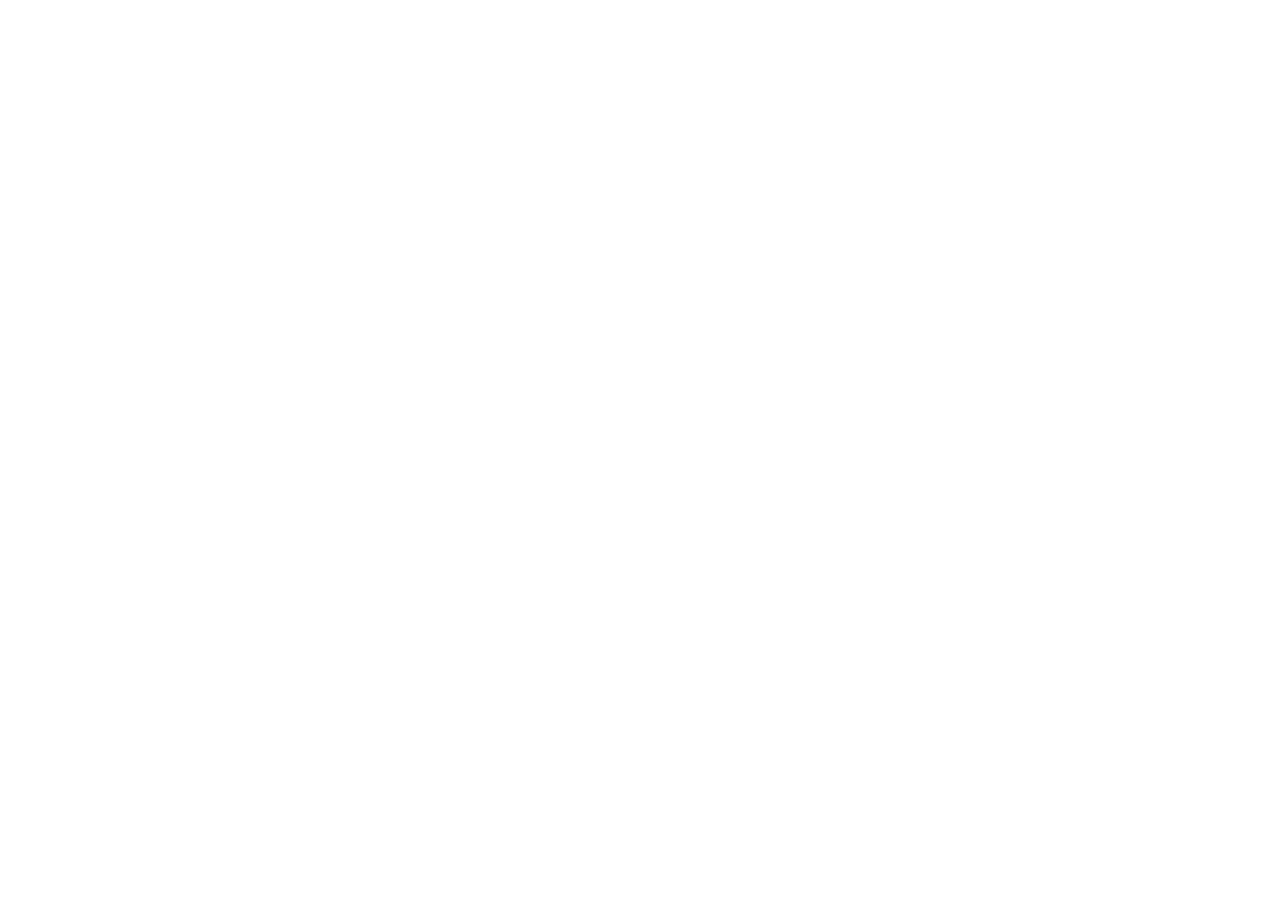
==== index.html @ 436643bf "created set up files for starwars" ====
<!DOCTYPE html>
<html lang="en">
<head>
  <meta charset="UTF-8">
  <meta name="viewport" content="width=device-width, initial-scale=1.0">
  <link rel="stylesheet" href="main.css">
  <title>Star Wars</title>
</head>
<body>
  <script src="main.js"></script>
</body>
</html>
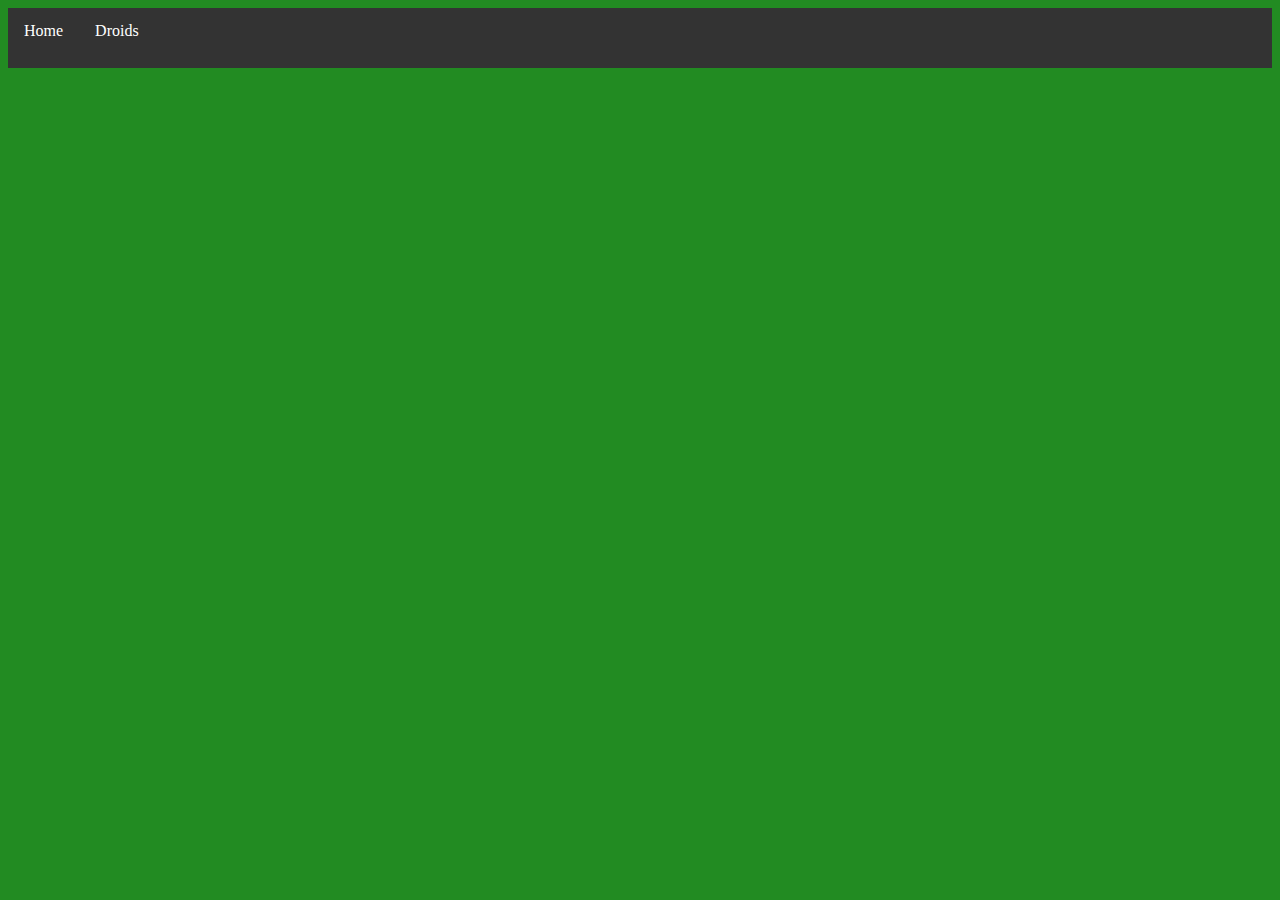
==== commit c8096ab4: "made changes to navigation" ====
--- a/index.html
+++ b/index.html
@@ -7,6 +7,15 @@
   <title>Star Wars</title>
 </head>
 <body>
+  <header>
+    <nav class="navigation">
+      <ul>
+        <li class="nav-item"><a href="./index.html">Home</a></li>
+        <li class="nav-item"><a href="./droids.html">Droids</a></li>
+      </ul>
+    </nav>
+  </header>
+
   <script src="main.js"></script>
 </body>
 </html>
--- a/main.css
+++ b/main.css
@@ -0,0 +1,28 @@
+body {
+  background-color: forestgreen;
+}
+
+ul {
+  list-style-type: none;
+  margin: 0;
+  padding: 0;
+  background-color: #333333;
+  height: 60px;
+}
+
+li {
+  float: left;
+}
+
+li a {
+  display: block;
+  color: white;
+  text-align: center;
+  padding: 14px 16px 14px 16px;
+  text-decoration: none;
+}
+
+li a:hover {
+  background-color: aqua;
+  color: black;
+}
